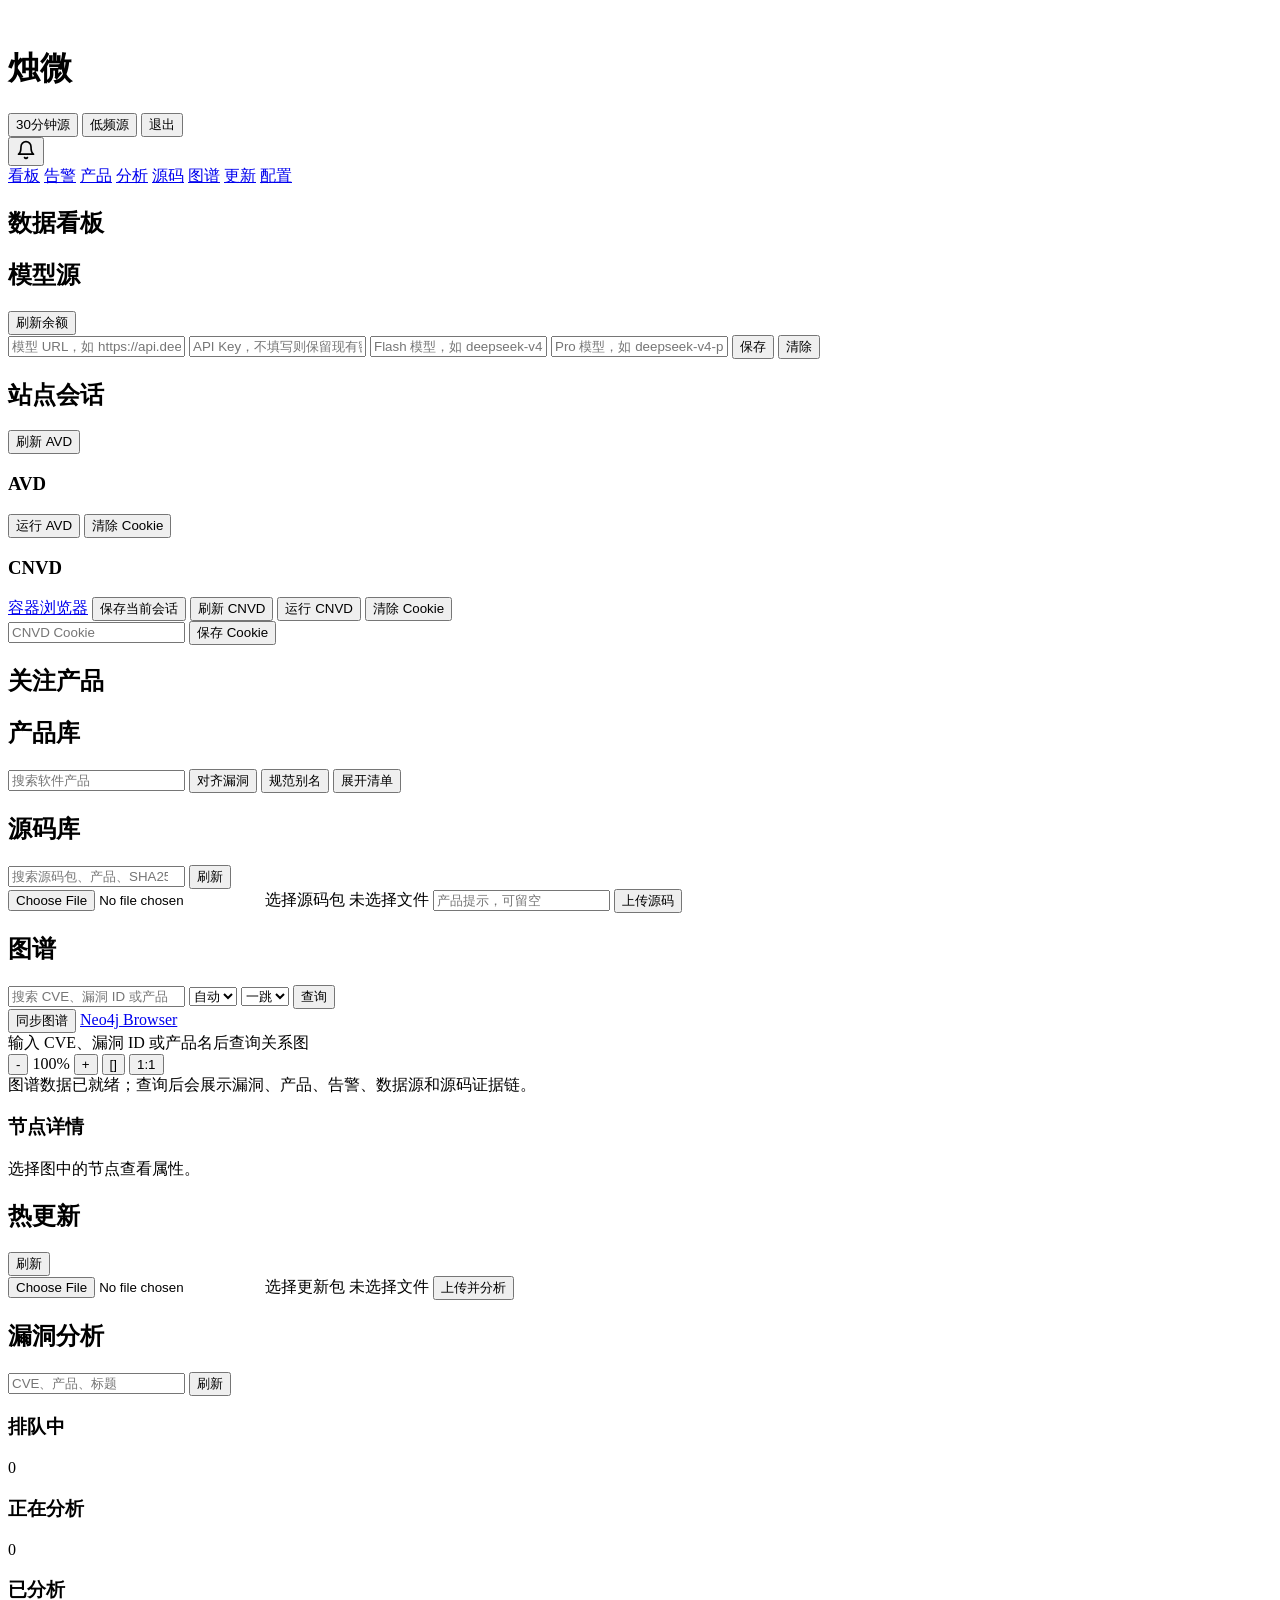
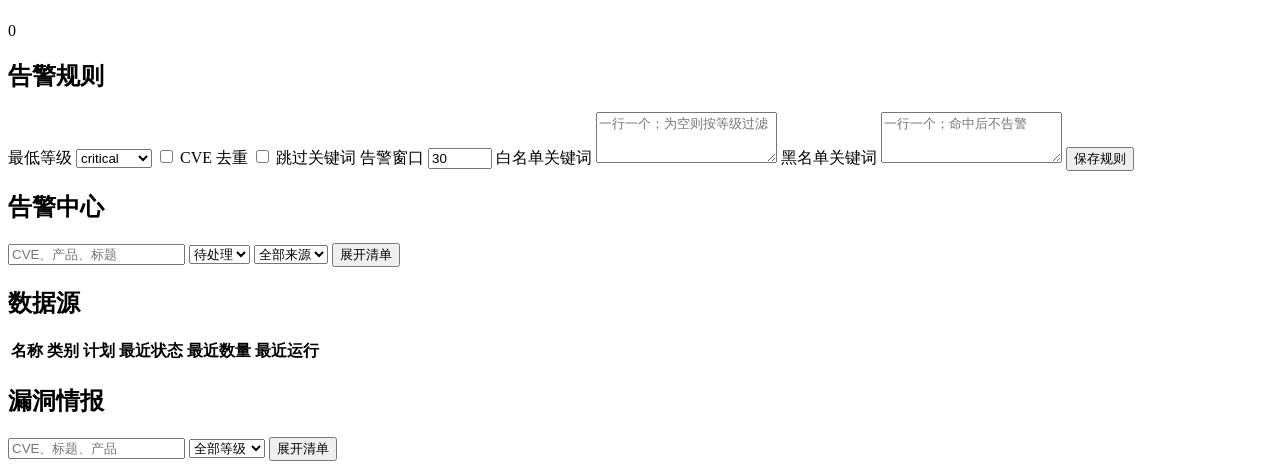
==== frontend/index.html @ e4576569 "Update ZhuWei platform source and documentation" ====
<!doctype html>
<html lang="zh-CN">
  <head>
    <meta charset="utf-8" />
    <meta name="viewport" content="width=device-width, initial-scale=1" />
    <title>烛微 ZhuWei</title>
    <link rel="icon" href="/brand/logo-mark.svg" type="image/svg+xml" />
    <link rel="stylesheet" href="/assets/styles.css?v=20260427-model-picker" />
  </head>
  <body>
    <header class="topbar">
      <div class="topbar-main">
        <div class="brand-lockup">
          <img class="brand-mark" src="/brand/logo-mark.svg" alt="" />
          <div>
            <h1>烛微</h1>
            <p id="jobLine" hidden>调度加载中</p>
          </div>
        </div>
        <div class="topbar-actions">
          <button id="runRegular" class="topbar-run-btn" title="立即抓取每 30 分钟轮询的数据源">30分钟源</button>
          <button id="runSlow" class="topbar-run-btn" title="立即抓取每天 10:00 和 18:00 轮询的数据源">低频源</button>
          <button id="logout" class="topbar-run-btn" title="退出">退出</button>
        </div>
      </div>
      <div class="topbar-right">
        <div class="message-queue">
          <button id="messageToggle" type="button" class="msg-bell-btn" title="消息队列">
            <svg width="20" height="20" viewBox="0 0 24 24" fill="none" stroke="currentColor" stroke-width="2" stroke-linecap="round" stroke-linejoin="round">
              <path d="M18 8A6 6 0 0 0 6 8c0 7-3 9-3 9h18s-3-2-3-9"/>
              <path d="M13.73 21a2 2 0 0 1-3.46 0"/>
            </svg>
            <span id="messageBadge" class="message-badge" hidden>0</span>
          </button>
          <section id="messagePanel" class="message-panel" hidden>
            <div class="message-head">
              <strong>消息队列</strong>
              <button id="markAllMessagesRead" type="button">全部已读</button>
            </div>
            <div id="messageList" class="message-list"></div>
          </section>
        </div>
      </div>
      <nav class="quick-nav" aria-label="后台快捷导航">
        <a href="#dashboard" data-view-link="dashboard">看板</a>
        <a href="#alerts" data-view-link="alerts">告警</a>
        <a href="#products" data-view-link="products">产品</a>
        <a href="#analysis" data-view-link="analysis">分析</a>
        <a href="#source" data-view-link="source">源码</a>
        <a href="#graph" data-view-link="graph">图谱</a>
        <a href="#updates" data-view-link="updates">更新</a>
        <a href="#config" data-view-link="config">配置</a>
      </nav>
    </header>

    <main>
      <section class="panel dashboard-panel" id="dashboardPanel">
        <div class="panel-head">
          <h2>数据看板</h2>
          <span id="dashboardHint"></span>
        </div>
        <div class="metrics" id="metrics"></div>
        <div class="dashboard-breakdown" id="dashboardBreakdown"></div>
      </section>

      <section class="panel" id="deepseekPanel">
        <div class="panel-head">
          <h2>模型源</h2>
          <button id="refreshDeepSeek" class="primary" title="刷新余额">刷新余额</button>
        </div>
        <div class="settings-grid">
          <div id="deepseekStatus" class="settings-status"></div>
          <form id="deepseekForm" class="settings-form model-source-form">
            <input id="modelBaseUrl" type="url" placeholder="模型 URL，如 https://api.deepseek.com/anthropic" autocomplete="off" />
            <input id="deepseekKey" type="password" placeholder="API Key，不填写则保留现有密钥" autocomplete="off" />
            <input id="flashModel" type="text" placeholder="Flash 模型，如 deepseek-v4-flash" autocomplete="off" />
            <input id="proModel" type="text" placeholder="Pro 模型，如 deepseek-v4-pro[1m]" autocomplete="off" />
            <button type="submit" class="primary">保存</button>
            <button id="clearDeepSeek" type="button">清除</button>
          </form>
        </div>
        <div id="deepseekMessage" class="message"></div>
      </section>

      <section class="panel" id="sessionPanel">
        <div class="panel-head">
          <h2>站点会话</h2>
          <button id="refreshAvdSession" class="primary" title="刷新 AVD Cookie">刷新 AVD</button>
        </div>
        <div class="source-session-grid">
          <div class="source-session">
            <h3>AVD</h3>
            <div id="avdSessionStatus" class="settings-status"></div>
            <div class="session-actions">
              <button id="runAvdAfterSession" type="button">运行 AVD</button>
              <button id="clearAvdSession" type="button">清除 Cookie</button>
            </div>
          </div>
          <div class="source-session">
            <h3>CNVD</h3>
            <div id="cnvdSessionStatus" class="settings-status"></div>
            <div class="session-actions">
              <a class="intel-button active session-link" href="/proxy/browse?source=cnvd" target="_blank" rel="noreferrer">容器浏览器</a>
              <button id="captureCnvdProxy" class="primary" type="button">保存当前会话</button>
              <button id="refreshCnvdSession" class="primary" type="button">刷新 CNVD</button>
              <button id="runCnvdAfterSession" type="button">运行 CNVD</button>
              <button id="clearCnvdSession" type="button">清除 Cookie</button>
            </div>
            <form id="cnvdCookieForm" class="cookie-form">
              <input id="cnvdCookie" type="password" placeholder="CNVD Cookie" autocomplete="off" />
              <button type="submit">保存 Cookie</button>
            </form>
          </div>
        </div>
        <div id="avdSessionMessage" class="message"></div>
        <div id="cnvdSessionMessage" class="message"></div>
      </section>

      <section class="panel" id="followedPanel">
        <div class="panel-head">
          <h2>关注产品</h2>
          <span id="followedCount"></span>
        </div>
        <div id="followedProducts" class="followed-list"></div>
      </section>

      <section class="panel" id="productCenter">
        <div class="panel-head search-row">
          <h2>产品库</h2>
          <div class="filters">
            <input id="productQuery" type="search" placeholder="搜索软件产品" />
            <button id="productAlign" type="button">对齐漏洞</button>
            <button id="productNormalize" type="button">规范别名</button>
            <button id="productToggleList" type="button">展开清单</button>
          </div>
        </div>
        <div class="subhead" id="productCount"></div>
        <div id="products" class="product-list"></div>
        <div class="pager" id="productPager" hidden>
          <button id="productPrev" type="button">上一页</button>
          <button id="productNext" type="button">下一页</button>
        </div>
      </section>

      <section class="panel" id="sourceArchivePanel">
        <div class="panel-head search-row">
          <h2>源码库</h2>
          <div class="filters">
            <input id="sourceArchiveQuery" type="search" placeholder="搜索源码包、产品、SHA256" />
            <button id="sourceArchiveRefresh" type="button">刷新</button>
          </div>
        </div>
        <form id="sourceArchiveUploadForm" class="source-upload-form">
          <input id="sourceArchiveFile" class="source-file-input" type="file" accept=".zip,.tar,.tgz,.tar.gz,.tar.bz2,.tbz2,.gz,.7z,.rar,.json,.txt,.md" />
          <label class="source-file-picker" for="sourceArchiveFile">
            <span class="source-file-button">选择源码包</span>
            <span id="sourceArchiveFileName" class="source-file-name">未选择文件</span>
          </label>
          <input id="sourceArchiveProduct" type="text" placeholder="产品提示，可留空" />
          <button id="sourceArchiveUpload" type="submit" class="primary">上传源码</button>
        </form>
        <div class="subhead" id="sourceArchiveCount"></div>
        <div id="sourceArchives" class="source-archive-list"></div>
      </section>

      <section class="panel" id="graphPanel">
        <div class="panel-head">
          <h2>图谱</h2>
          <div class="filters">
            <form id="graphSearchForm" class="graph-search-form">
              <input id="graphQuery" type="search" placeholder="搜索 CVE、漏洞 ID 或产品名" />
              <select id="graphKind" title="搜索类型">
                <option value="auto">自动</option>
                <option value="vulnerability">漏洞</option>
                <option value="product">产品</option>
              </select>
              <select id="graphDepth" title="关系深度">
                <option value="1" selected>一跳</option>
                <option value="2">二跳</option>
                <option value="3">三跳</option>
              </select>
              <button id="graphSearch" type="submit" class="primary">查询</button>
            </form>
            <button id="graphSync" type="button">同步图谱</button>
            <a class="topbar-run-btn graph-browser-link" href="http://127.0.0.1:7474" target="_blank" rel="noreferrer">Neo4j Browser</a>
          </div>
        </div>
        <div id="graphStatus" class="graph-status"></div>
        <div id="graphSyncMessage" class="message"></div>
        <div class="graph-workbench">
          <div class="graph-canvas-shell">
            <div class="graph-target-bar">
              <div id="graphTarget" class="graph-target">输入 CVE、漏洞 ID 或产品名后查询关系图</div>
              <div class="graph-view-controls" aria-label="图谱视图控制">
                <button id="graphZoomOut" type="button" title="缩小" aria-label="缩小">-</button>
                <span id="graphZoomLabel">100%</span>
                <button id="graphZoomIn" type="button" title="放大" aria-label="放大">+</button>
                <button id="graphZoomFit" type="button" title="适配视图" aria-label="适配视图">[]</button>
                <button id="graphZoomReset" type="button" title="重置视图" aria-label="重置视图">1:1</button>
              </div>
            </div>
            <div id="graphCanvas" class="graph-canvas">
              <div class="empty">图谱数据已就绪；查询后会展示漏洞、产品、告警、数据源和源码证据链。</div>
            </div>
            <div id="graphLegend" class="graph-legend"></div>
          </div>
          <aside id="graphInspector" class="graph-inspector">
            <h3>节点详情</h3>
            <div class="empty inline">选择图中的节点查看属性。</div>
          </aside>
        </div>
      </section>

      <section class="panel" id="updatePanel">
        <div class="panel-head search-row">
          <h2>热更新</h2>
          <div class="filters">
            <button id="updateRefresh" type="button">刷新</button>
          </div>
        </div>
        <form id="updateUploadForm" class="source-upload-form update-upload-form">
          <input id="updateFile" class="source-file-input" type="file" accept=".update" />
          <label class="source-file-picker" for="updateFile">
            <span class="source-file-button">选择更新包</span>
            <span id="updateFileName" class="source-file-name">未选择文件</span>
          </label>
          <button id="updateUpload" type="submit" class="primary">上传并分析</button>
        </form>
        <div class="subhead" id="updateCount"></div>
        <div id="updates" class="source-archive-list"></div>
      </section>

      <section class="panel" id="analysisCenter">
        <div class="panel-head search-row">
          <h2>漏洞分析</h2>
          <div class="filters">
            <input id="analysisQuery" type="search" placeholder="CVE、产品、标题" />
            <button id="analysisRefresh" type="button">刷新</button>
          </div>
        </div>
        <div class="subhead" id="analysisCount"></div>
        <div class="analysis-board">
          <section class="analysis-column">
            <div class="analysis-column-head">
              <h3>排队中</h3>
              <span id="analysisQueuedCount">0</span>
            </div>
            <div id="analysisQueued" class="analysis-list"></div>
          </section>
          <section class="analysis-column">
            <div class="analysis-column-head">
              <h3>正在分析</h3>
              <span id="analysisRunningCount">0</span>
            </div>
            <div id="analysisRunning" class="analysis-list"></div>
          </section>
          <section class="analysis-column">
            <div class="analysis-column-head">
              <h3>已分析</h3>
              <span id="analysisFinishedCount">0</span>
            </div>
            <div id="analysisFinished" class="analysis-list"></div>
          </section>
        </div>
      </section>

      <section class="panel" id="rulesPanel">
        <div class="panel-head">
          <h2>告警规则</h2>
          <span id="rulesMessage"></span>
        </div>
        <form id="rulesForm" class="rules-form">
          <label>
            <span>最低等级</span>
            <select id="minSeverity">
              <option value="critical">critical</option>
              <option value="high">high</option>
              <option value="medium">medium</option>
              <option value="low">low</option>
              <option value="unknown">unknown</option>
            </select>
          </label>
          <label class="checkline">
            <input id="enableCveDedup" type="checkbox" />
            <span>CVE 去重</span>
          </label>
          <label class="checkline">
            <input id="noFilter" type="checkbox" />
            <span>跳过关键词</span>
          </label>
          <label>
            <span>告警窗口</span>
            <input id="maxAlertAgeDays" type="number" min="1" max="3650" value="30" />
          </label>
          <label>
            <span>白名单关键词</span>
            <textarea id="whiteKeywords" rows="3" placeholder="一行一个；为空则按等级过滤"></textarea>
          </label>
          <label>
            <span>黑名单关键词</span>
            <textarea id="blackKeywords" rows="3" placeholder="一行一个；命中后不告警"></textarea>
          </label>
          <button type="submit" class="primary">保存规则</button>
        </form>
      </section>

      <section class="panel" id="alertCenter">
        <div class="panel-head search-row">
          <h2>告警中心</h2>
          <div class="filters">
            <input id="alertQuery" type="search" placeholder="CVE、产品、标题" />
            <select id="alertStatus">
              <option value="new">待处理</option>
              <option value="acknowledged">已确认</option>
              <option value="">全部</option>
            </select>
            <select id="alertSource">
              <option value="">全部来源</option>
            </select>
            <button id="alertToggleList" type="button">展开清单</button>
          </div>
        </div>
        <div class="subhead" id="alertCount"></div>
        <div id="alerts" class="alert-list"></div>
        <div class="pager" id="alertPager" hidden>
          <button id="alertPrev" type="button">上一页</button>
          <span id="alertPageInfo">1 / 1 页</span>
          <input id="alertPageJump" type="number" min="1" value="1" aria-label="跳转页码" />
          <button id="alertPageGo" type="button">跳转</button>
          <button id="alertNext" type="button">下一页</button>
        </div>
      </section>

      <section class="panel" id="sourcesPanel">
        <div class="panel-head">
          <h2>数据源</h2>
          <span id="sourceCount"></span>
        </div>
        <div class="subhead" id="sourceScheduleHint"></div>
        <div class="table-wrap">
          <table>
            <thead>
              <tr>
                <th>名称</th>
                <th>类别</th>
                <th>计划</th>
                <th>最近状态</th>
                <th>最近数量</th>
                <th>最近运行</th>
                <th></th>
              </tr>
            </thead>
            <tbody id="sources"></tbody>
          </table>
        </div>
      </section>

      <section class="panel" id="vulnCenter">
        <div class="panel-head search-row">
          <h2>漏洞情报</h2>
          <div class="filters">
            <input id="query" type="search" placeholder="CVE、标题、产品" />
            <select id="severity">
              <option value="">全部等级</option>
              <option value="critical">critical</option>
              <option value="high">high</option>
              <option value="medium">medium</option>
              <option value="low">low</option>
              <option value="unknown">unknown</option>
            </select>
            <button id="vulnToggleList" type="button">展开清单</button>
          </div>
        </div>
        <div class="subhead" id="vulnCount"></div>
        <div id="vulns" class="vuln-list"></div>
        <div class="pager" id="vulnPager" hidden>
          <button id="vulnPrev" type="button">上一页</button>
          <button id="vulnNext" type="button">下一页</button>
        </div>
      </section>
    </main>

    <button id="dashboardJump" class="dashboard-jump" type="button" title="回到数据看板" aria-label="回到数据看板" hidden>
      ↑ 数据看板
    </button>

    <div id="intelModal" class="modal" hidden>
      <div class="modal-backdrop" data-close-intel></div>
      <section class="modal-dialog" role="dialog" aria-modal="true" aria-labelledby="intelModalTitle">
        <div class="panel-head">
          <h2 id="intelModalTitle">情报详情</h2>
          <button type="button" data-close-intel>关闭</button>
        </div>
        <div class="modal-body">
          <div id="intelModalBody" class="modal-content plain"></div>
        </div>
      </section>
    </div>

    <script src="/assets/app.js?v=20260427-model-picker"></script>
  </body>
</html>
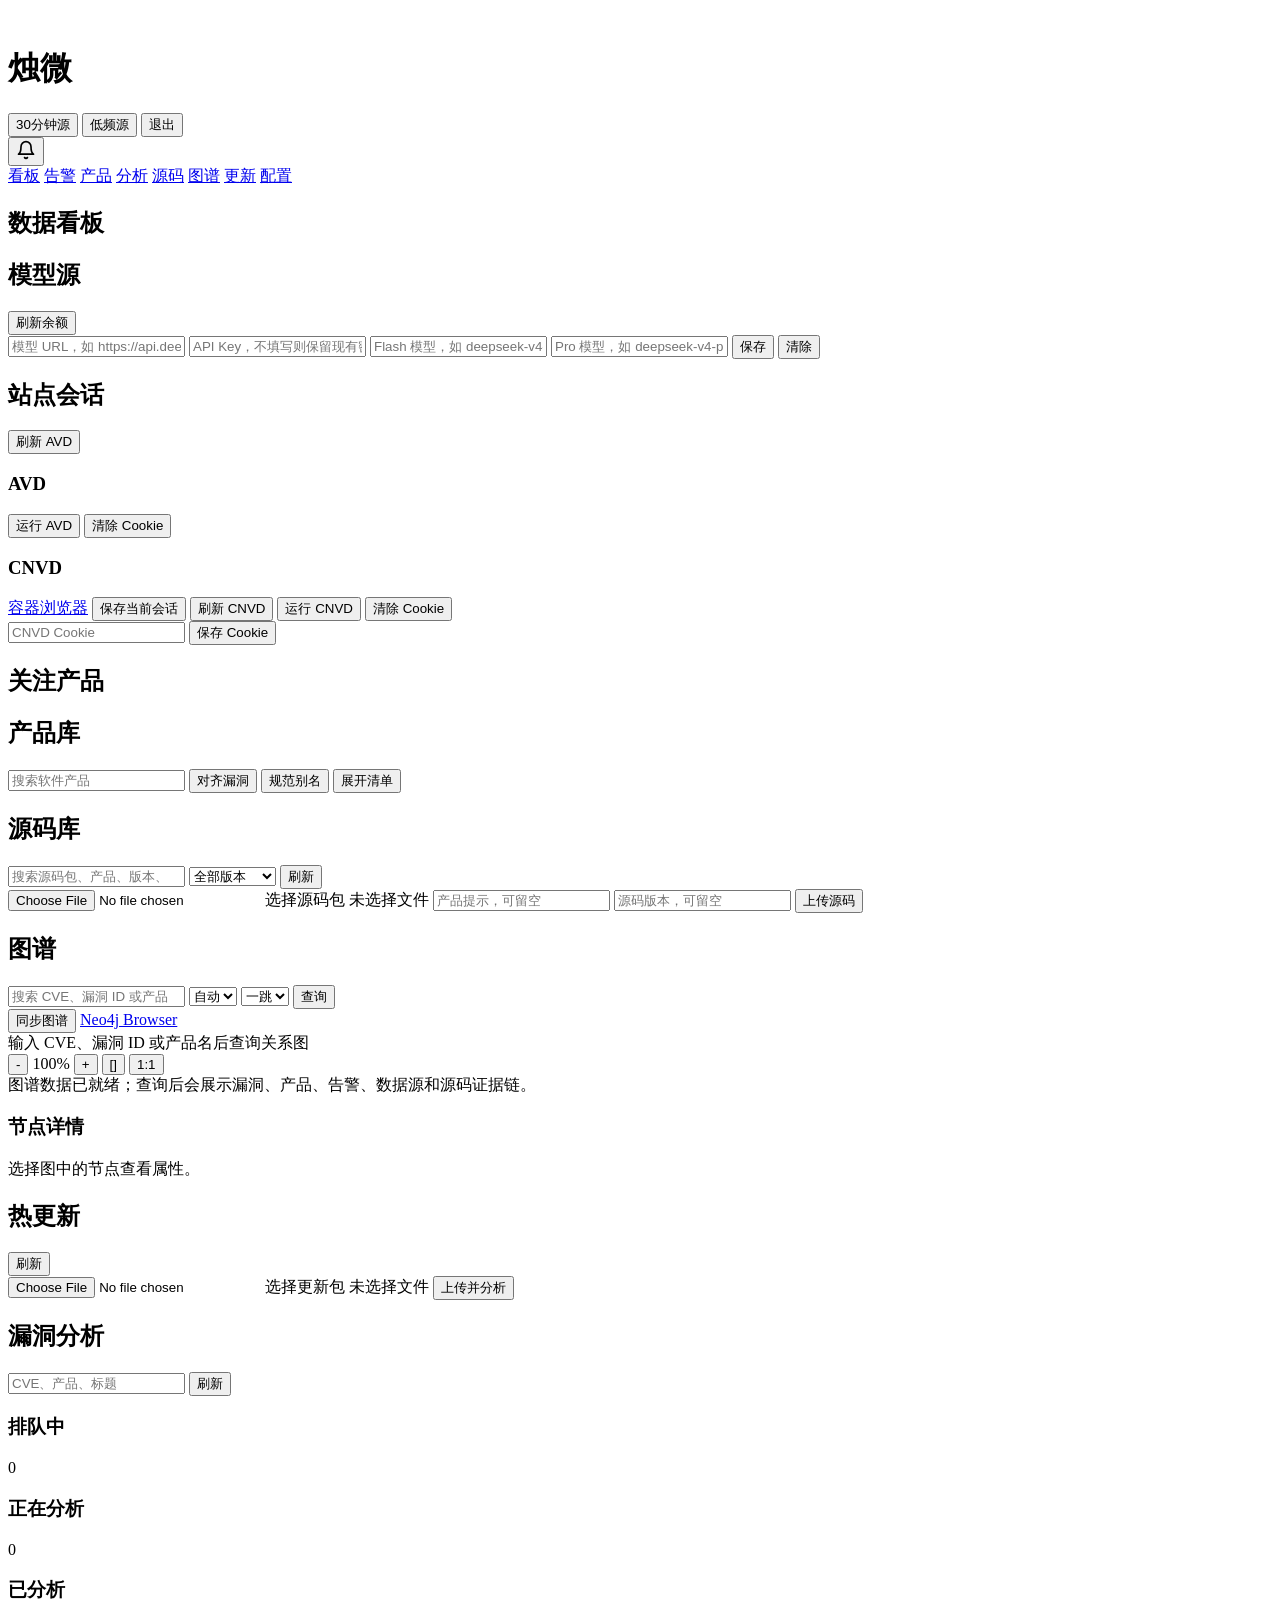
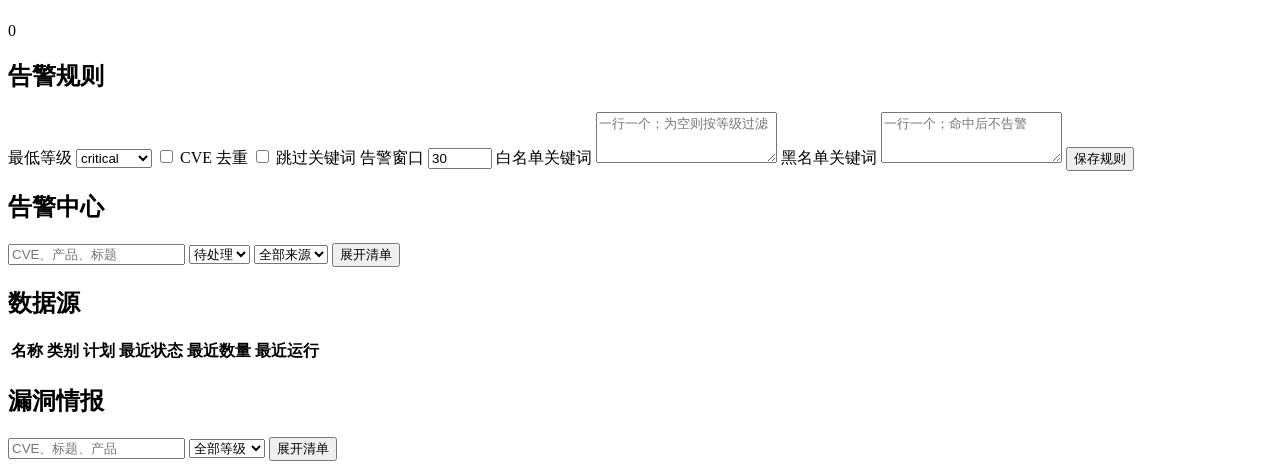
==== commit f1b0c35c: "Add source archive version tracking Co-authored-by: Believer00 <2231445365@qq.com>" ====
--- a/frontend/index.html
+++ b/frontend/index.html
@@ -5,7 +5,7 @@
     <meta name="viewport" content="width=device-width, initial-scale=1" />
     <title>烛微 ZhuWei</title>
     <link rel="icon" href="/brand/logo-mark.svg" type="image/svg+xml" />
-    <link rel="stylesheet" href="/assets/styles.css?v=20260427-model-picker" />
+    <link rel="stylesheet" href="/assets/styles.css?v=20260428-github-evidence" />
   </head>
   <body>
     <header class="topbar">
@@ -146,7 +146,14 @@
         <div class="panel-head search-row">
           <h2>源码库</h2>
           <div class="filters">
-            <input id="sourceArchiveQuery" type="search" placeholder="搜索源码包、产品、SHA256" />
+            <input id="sourceArchiveQuery" type="search" placeholder="搜索源码包、产品、版本、SHA256" />
+            <select id="sourceArchiveVersionRole" title="源码版本类型">
+              <option value="">全部版本</option>
+              <option value="affected">受影响版本</option>
+              <option value="latest">最新版本</option>
+              <option value="uploaded">手动上传</option>
+              <option value="unknown">未知版本</option>
+            </select>
             <button id="sourceArchiveRefresh" type="button">刷新</button>
           </div>
         </div>
@@ -157,6 +164,7 @@
             <span id="sourceArchiveFileName" class="source-file-name">未选择文件</span>
           </label>
           <input id="sourceArchiveProduct" type="text" placeholder="产品提示，可留空" />
+          <input id="sourceArchiveVersion" type="text" placeholder="源码版本，可留空" />
           <button id="sourceArchiveUpload" type="submit" class="primary">上传源码</button>
         </form>
         <div class="subhead" id="sourceArchiveCount"></div>
@@ -397,6 +405,6 @@
       </section>
     </div>
 
-    <script src="/assets/app.js?v=20260427-model-picker"></script>
+    <script src="/assets/app.js?v=20260428-github-evidence"></script>
   </body>
 </html>
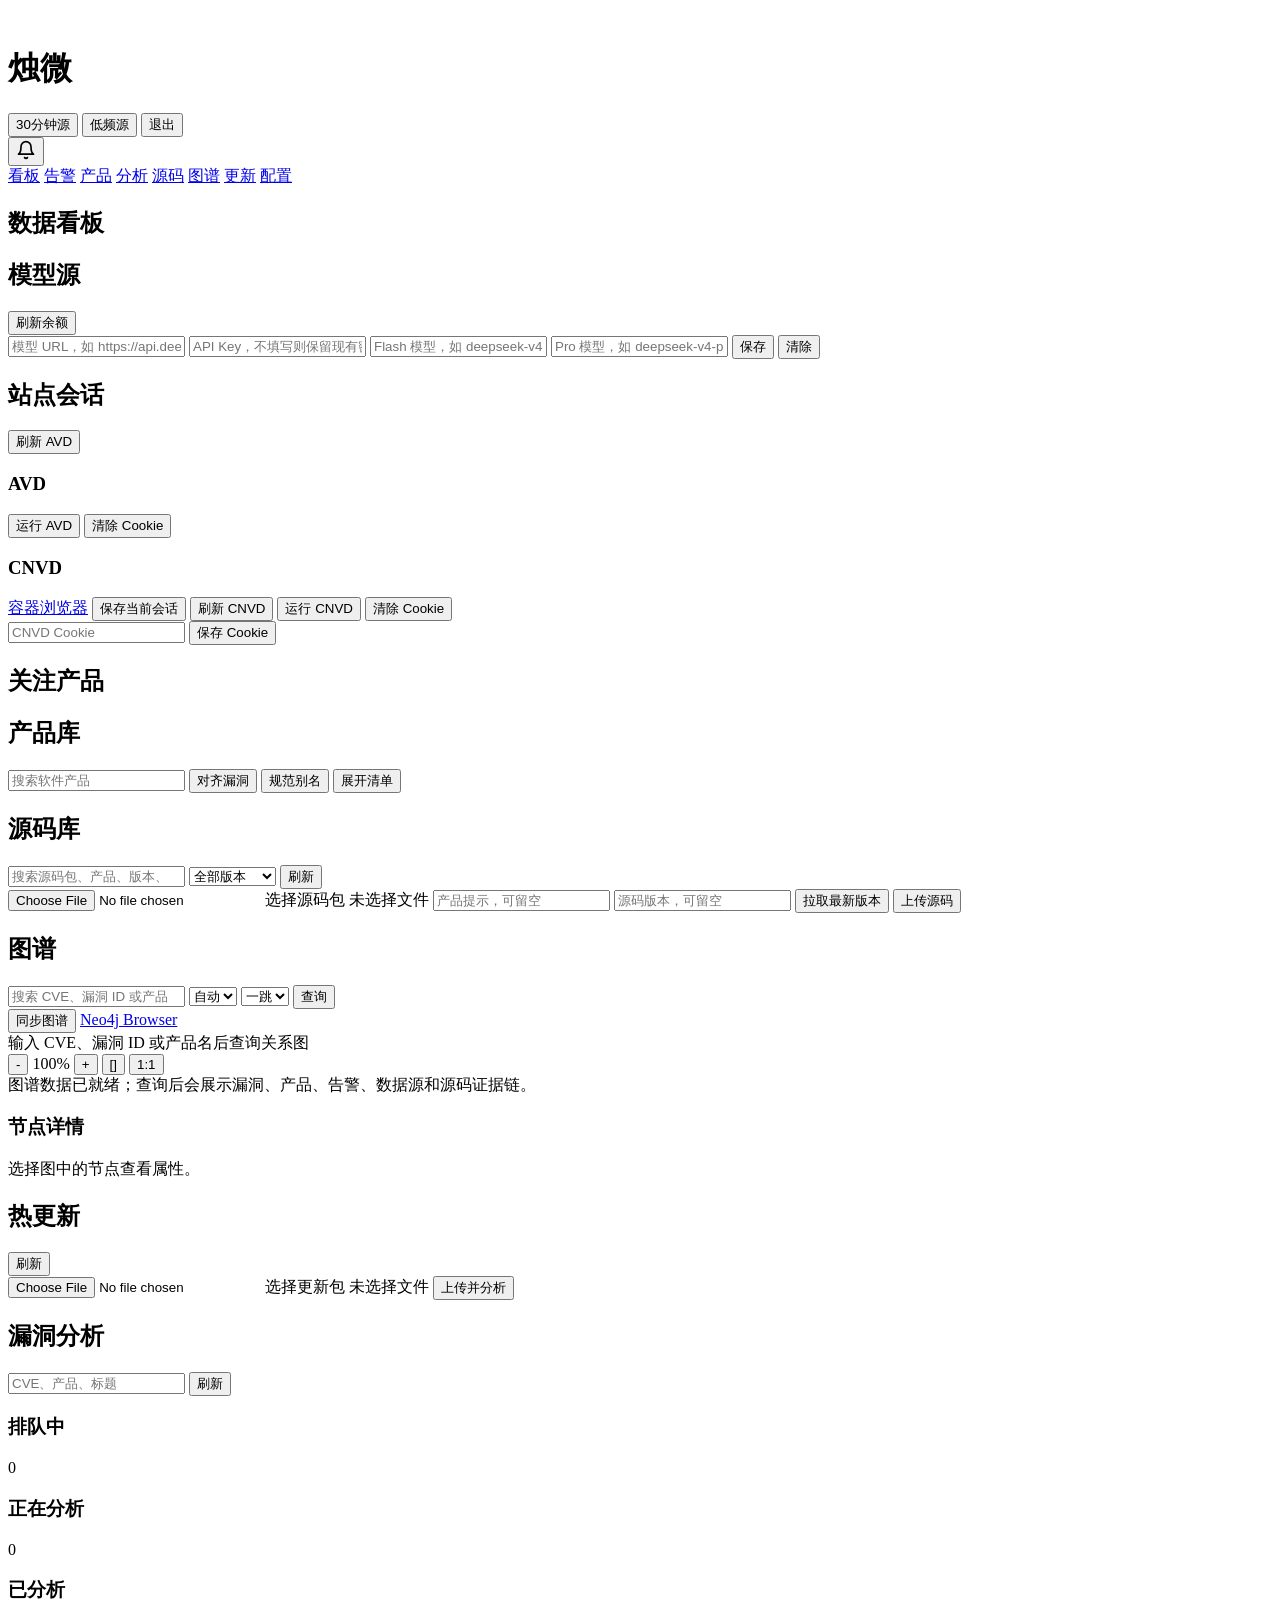
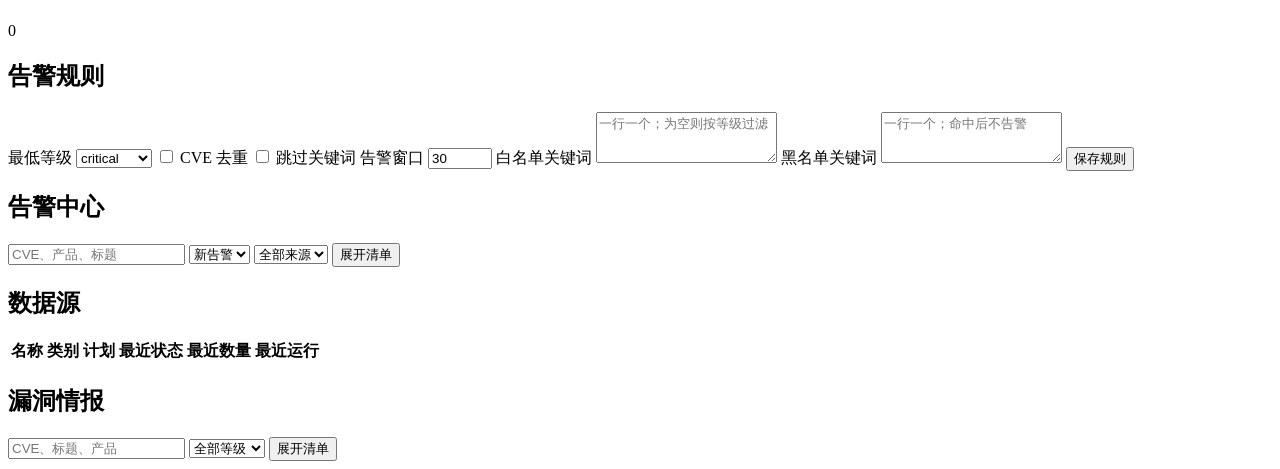
==== commit 9e1ad9a7: "feat: improve vulnerability analysis source workflow" ====
--- a/frontend/index.html
+++ b/frontend/index.html
@@ -5,7 +5,7 @@
     <meta name="viewport" content="width=device-width, initial-scale=1" />
     <title>烛微 ZhuWei</title>
     <link rel="icon" href="/brand/logo-mark.svg" type="image/svg+xml" />
-    <link rel="stylesheet" href="/assets/styles.css?v=20260428-github-evidence" />
+    <link rel="stylesheet" href="/assets/styles.css?v=20260428-analysis-source" />
   </head>
   <body>
     <header class="topbar">
@@ -165,6 +165,7 @@
           </label>
           <input id="sourceArchiveProduct" type="text" placeholder="产品提示，可留空" />
           <input id="sourceArchiveVersion" type="text" placeholder="源码版本，可留空" />
+          <button id="sourceArchiveFetchLatest" type="button">拉取最新版本</button>
           <button id="sourceArchiveUpload" type="submit" class="primary">上传源码</button>
         </form>
         <div class="subhead" id="sourceArchiveCount"></div>
@@ -318,7 +319,8 @@
           <div class="filters">
             <input id="alertQuery" type="search" placeholder="CVE、产品、标题" />
             <select id="alertStatus">
-              <option value="new">待处理</option>
+              <option value="new">新告警</option>
+              <option value="read">已读</option>
               <option value="acknowledged">已确认</option>
               <option value="">全部</option>
             </select>
@@ -388,8 +390,8 @@
       </section>
     </main>
 
-    <button id="dashboardJump" class="dashboard-jump" type="button" title="回到数据看板" aria-label="回到数据看板" hidden>
-      ↑ 数据看板
+    <button id="dashboardJump" class="dashboard-jump" type="button" title="回到当前视图顶部" aria-label="回到当前视图顶部" hidden>
+      ↑ 顶部
     </button>
 
     <div id="intelModal" class="modal" hidden>
@@ -405,6 +407,6 @@
       </section>
     </div>
 
-    <script src="/assets/app.js?v=20260428-github-evidence"></script>
+    <script src="/assets/app.js?v=20260428-analysis-source"></script>
   </body>
 </html>
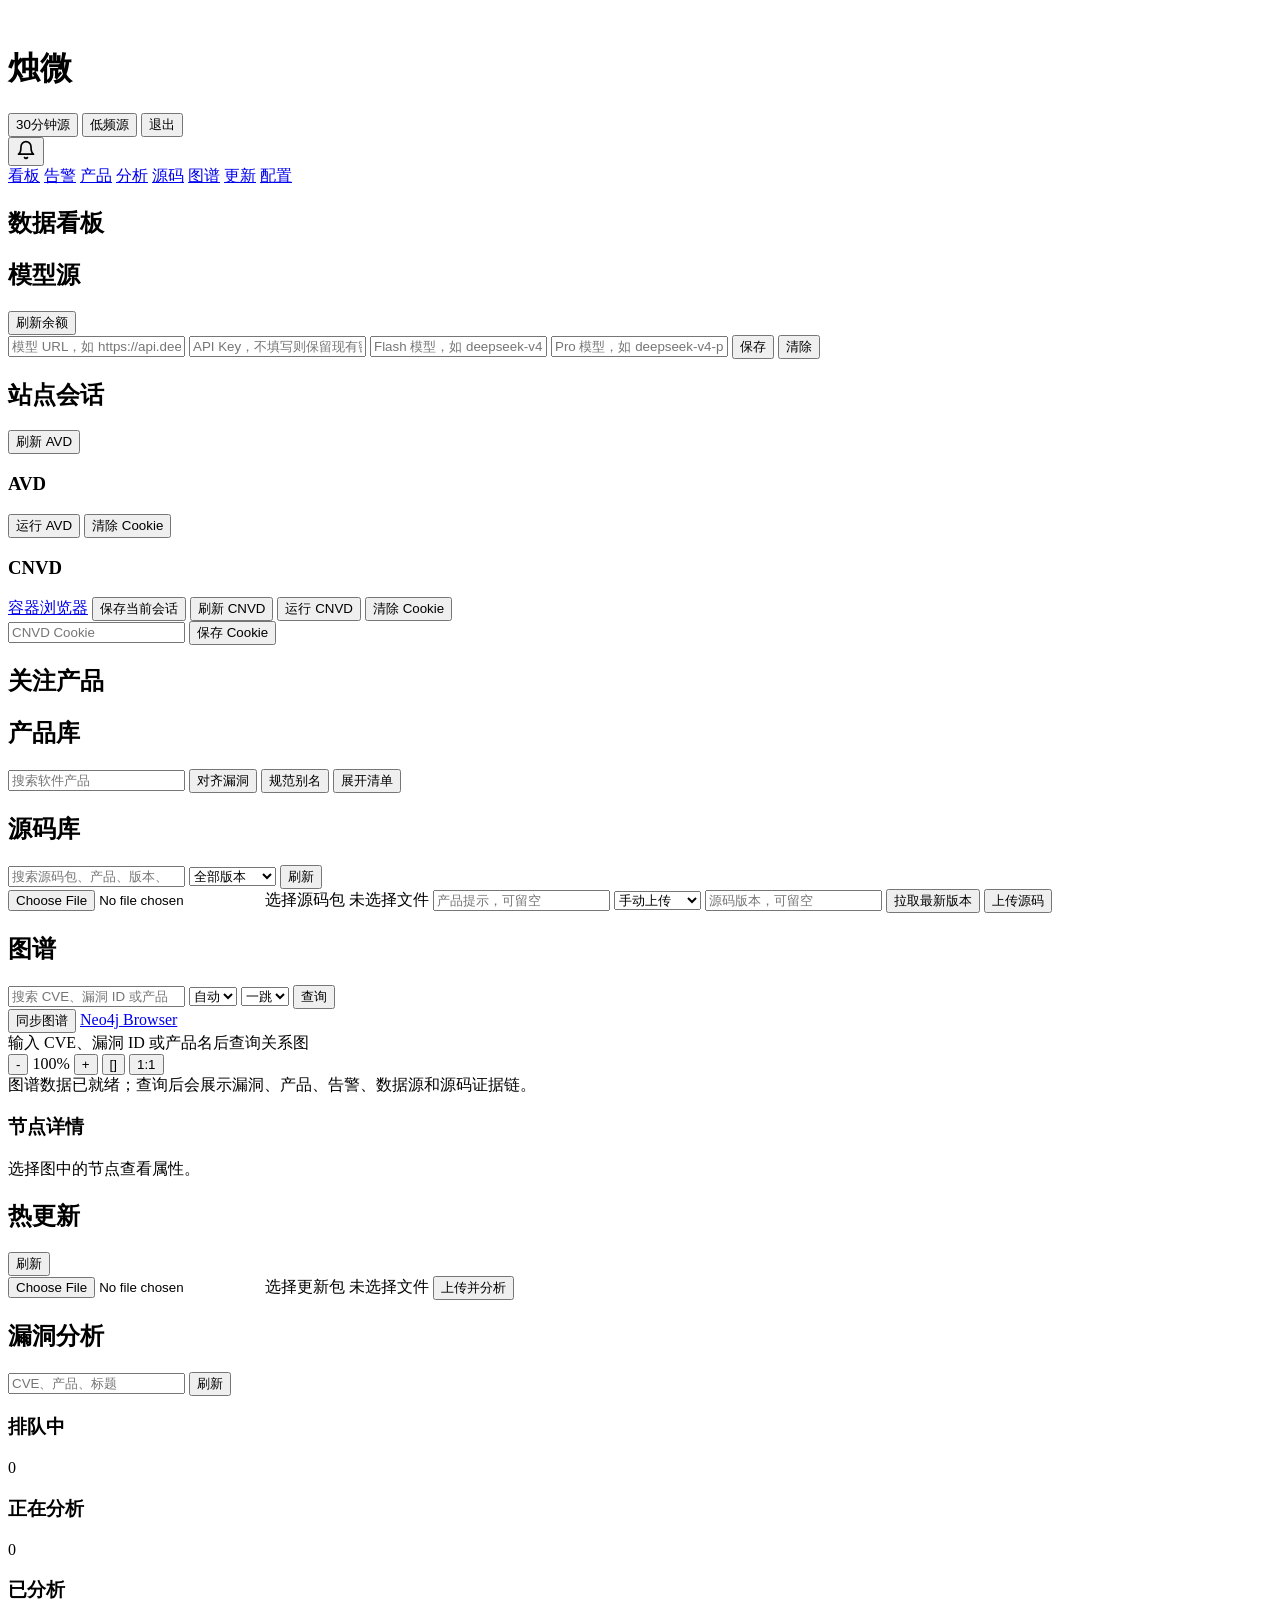
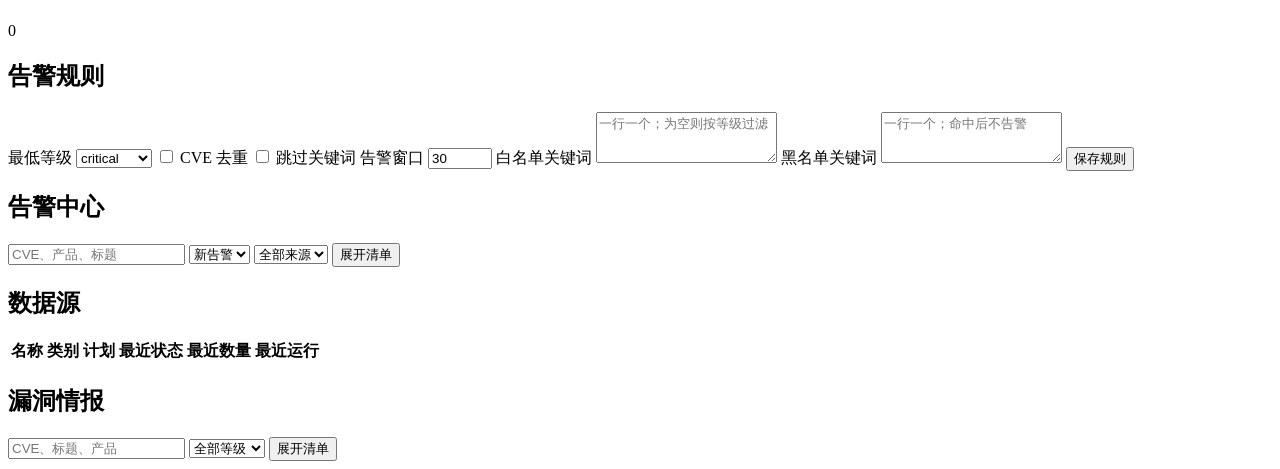
==== commit 8c3e1b65: "feat: add AI agent source evidence workflows" ====
--- a/frontend/index.html
+++ b/frontend/index.html
@@ -5,7 +5,7 @@
     <meta name="viewport" content="width=device-width, initial-scale=1" />
     <title>烛微 ZhuWei</title>
     <link rel="icon" href="/brand/logo-mark.svg" type="image/svg+xml" />
-    <link rel="stylesheet" href="/assets/styles.css?v=20260428-analysis-source" />
+    <link rel="stylesheet" href="/assets/styles.css?v=20260429-agent-evidence" />
   </head>
   <body>
     <header class="topbar">
@@ -150,6 +150,7 @@
             <select id="sourceArchiveVersionRole" title="源码版本类型">
               <option value="">全部版本</option>
               <option value="affected">受影响版本</option>
+              <option value="fixed">修复版本</option>
               <option value="latest">最新版本</option>
               <option value="uploaded">手动上传</option>
               <option value="unknown">未知版本</option>
@@ -164,6 +165,13 @@
             <span id="sourceArchiveFileName" class="source-file-name">未选择文件</span>
           </label>
           <input id="sourceArchiveProduct" type="text" placeholder="产品提示，可留空" />
+          <select id="sourceArchiveRole" title="源码版本角色">
+            <option value="uploaded">手动上传</option>
+            <option value="affected">受影响版本</option>
+            <option value="fixed">修复版本</option>
+            <option value="latest">最新版本</option>
+            <option value="unknown">未知版本</option>
+          </select>
           <input id="sourceArchiveVersion" type="text" placeholder="源码版本，可留空" />
           <button id="sourceArchiveFetchLatest" type="button">拉取最新版本</button>
           <button id="sourceArchiveUpload" type="submit" class="primary">上传源码</button>
@@ -407,6 +415,6 @@
       </section>
     </div>
 
-    <script src="/assets/app.js?v=20260428-analysis-source"></script>
+    <script src="/assets/app.js?v=20260429-agent-evidence"></script>
   </body>
 </html>
